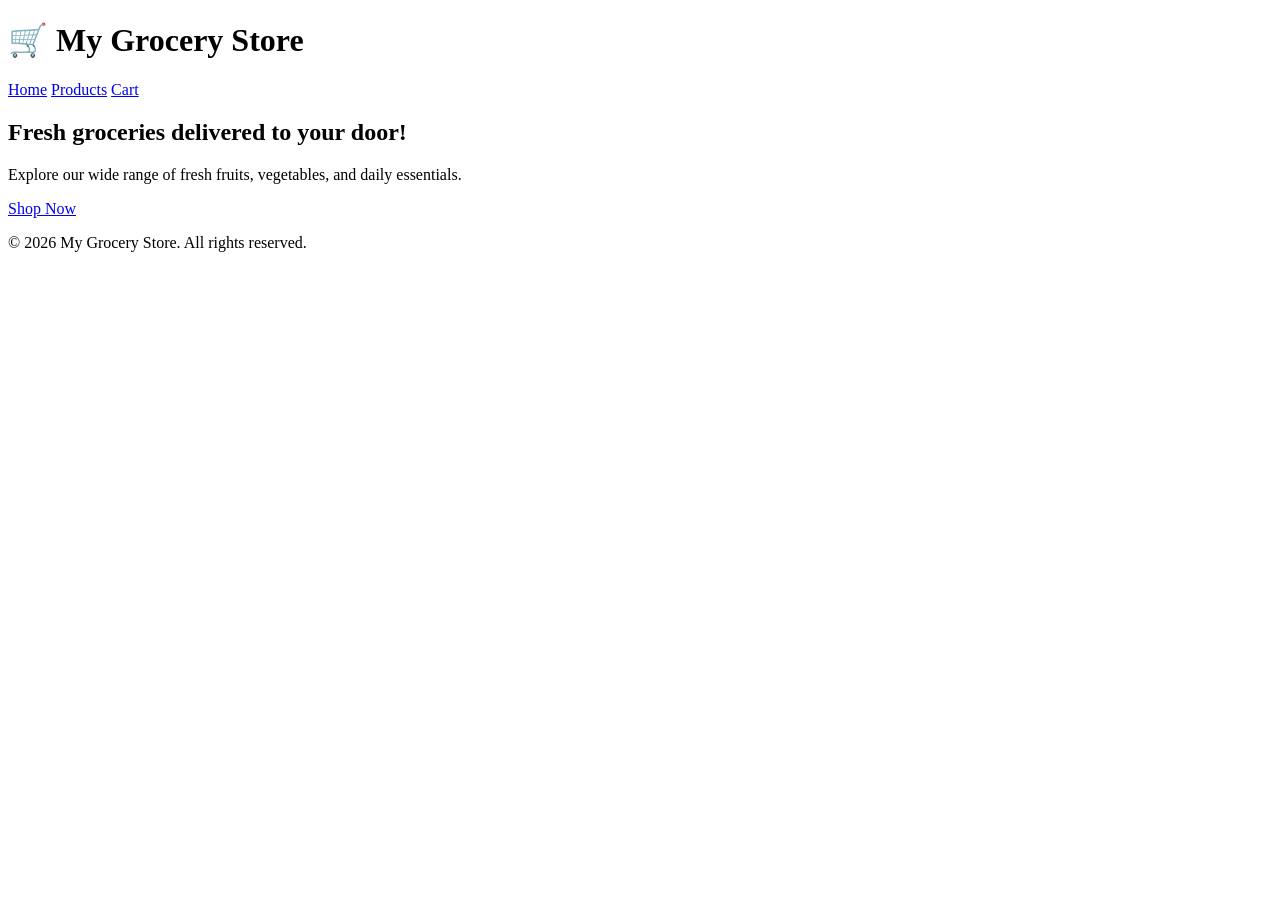
==== index.html @ 88a0e2fc "Create index.html" ====
<!DOCTYPE html>
<html lang="en">
<head>
    <meta charset="UTF-8">
    <meta name="viewport" content="width=device-width, initial-scale=1.0">
    <title>My Grocery Store</title>
    <link rel="stylesheet" href="Styles.css">
</head>
<body>
    <header>
        <h1>🛒 My Grocery Store</h1>
        <nav>
            <a href="index.html">Home</a>
            <a href="products.html">Products</a>
            <a href="cart.html">Cart</a>
        </nav>
    </header>

    <main>
        <section class="hero">
            <h2>Fresh groceries delivered to your door!</h2>
            <p>Explore our wide range of fresh fruits, vegetables, and daily essentials.</p>
            <a href="products.html" class="btn">Shop Now</a>
        </section>
    </main>

    <footer>
        <p>&copy; 2026 My Grocery Store. All rights reserved.</p>
    </footer>
</body>
</html>
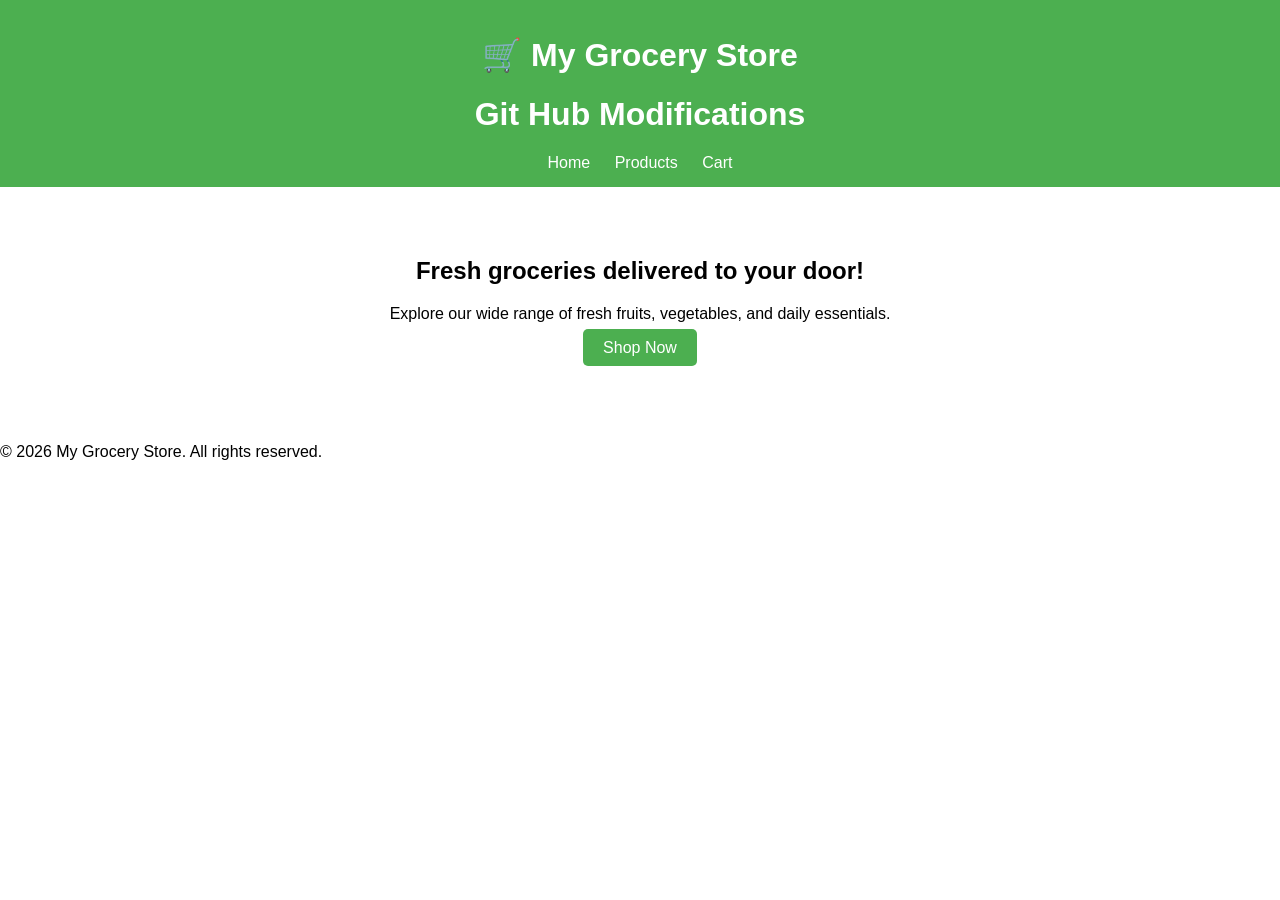
==== commit b0cae25a: "Add practice file and update index" ====
--- a/index.html
+++ b/index.html
@@ -7,8 +7,10 @@
     <link rel="stylesheet" href="Styles.css">
 </head>
 <body>
+
     <header>
         <h1>🛒 My Grocery Store</h1>
+       <h1> Git Hub Modifications </h1>
         <nav>
             <a href="index.html">Home</a>
             <a href="products.html">Products</a>
--- a/Styles.css
+++ b/Styles.css
@@ -0,0 +1,55 @@
+body {
+    font-family: Arial, sans-serif;
+    margin: 0;
+    padding: 0;
+}
+
+header {
+    background-color: #4CAF50;
+    color: white;
+    padding: 15px;
+    text-align: center;
+}
+
+nav a {
+    margin: 0 10px;
+    color: white;
+    text-decoration: none;
+}
+
+nav a:hover {
+    text-decoration: underline;
+}
+
+main {
+    padding: 20px;
+}
+
+.hero {
+    text-align: center;
+    margin: 50px 0;
+}
+
+.btn {
+    background-color: #4CAF50;
+    color: white;
+    padding: 10px 20px;
+    text-decoration: none;
+    border-radius: 5px;
+}
+
+.btn:hover {
+    background-color: #45a049;
+}
+
+.product-list {
+    display: flex;
+    gap: 20px;
+}
+
+.product {
+    border: 1px solid #ddd;
+    padding: 10px;
+    border-radius: 5px;
+    text-align: center;
+}
